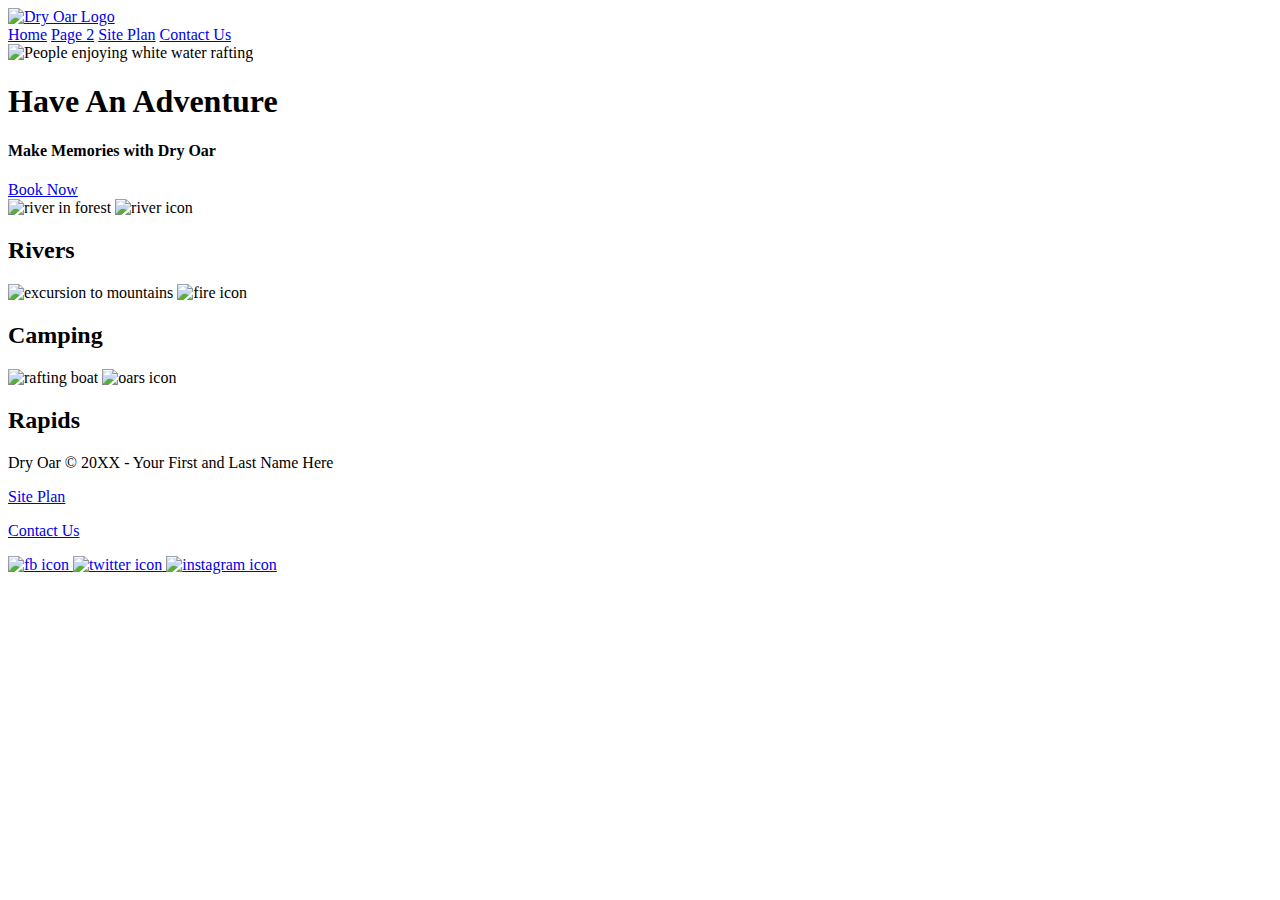
==== index.html @ b7b34950 "Add files via upload" ====
<!DOCTYPE html>
<html lang="en">
<head>
    <meta charset="UTF-8">
    <meta http-equiv="X-UA-Compatible" content="IE=edge">
    <meta name="viewport" content="width=device-width, initial-scale=1.0">
    <title>| Dry Oar Page | Home |</title>
    
<body>
    <header>
        <a id="logo" href="index.html">
            <img class="logo" src="escritorio/logo.png" alt="Dry Oar Logo">
        </a>
        <nav>
            <a href="index.html">Home</a>
            <a href="#">Page 2</a>
            <a href="site-plan-rafting.html">Site Plan</a>
            <a href="contactus.html">Contact Us</a>
        </nav>
    </header>
    <div id="hero">
        <div id="hero-box">
            <img id="img1" src="escritorio/img1.jpg" alt="People enjoying white water rafting">
        </div>
        <section id="hero-msg">
            <h1 class="home-title">Have An Adventure</h1>
            <h4>Make Memories with Dry Oar </h4>
            <div class='button-box'>
                <a class='book' href="contactus.html">Book Now</a>
            </div>
        </section>
    </div>
    <main class="home-grid">
        <section class="rivers-card">
            <img class="card-img" src="escritorio/rivers.jpg" alt="river in forest">
            <img class="icon" src="escritorio/river_icon.png" alt="river icon">
            <h2>Rivers</h2>
        </section>
        <section class="camping-card">
            <img class="card-img" src="escritorio/mountain.png" alt="excursion to mountains">
            <img class="icon" src="escritorio/campfire.webp" alt="fire icon">
            <h2>Camping</h2>
        </section>
        <section class="rapids-card">
            <img class="card-img" src="escritorio/rapids.jpg" alt="rafting boat">
            <img class="icon" src="escritorio/logo.jpg" alt="oars icon">
            <h2>Rapids</h2>
        </section>
    </main>
    <footer>
        <p>Dry Oar &copy; 20XX - Your First and Last Name Here</p>
        <p><a href="site-plan-rafting.html">Site Plan</a></p>
        <p><a href="contactus.html">Contact Us</a></p>
        <div class="social">
            <a href="https://facebook.com">
                <img src="escritorio/facebook.png" alt="fb icon">
            </a>
            <a href="https://twitter.com">
                <img src="escritorio/twitter.png" alt="twitter icon">
            </a>
            <a href="https://instagram.com">
                <img src="escritorio/Instagram.png" alt="instagram icon">
            </a>
        </div>
    </footer>
</body>
</html>
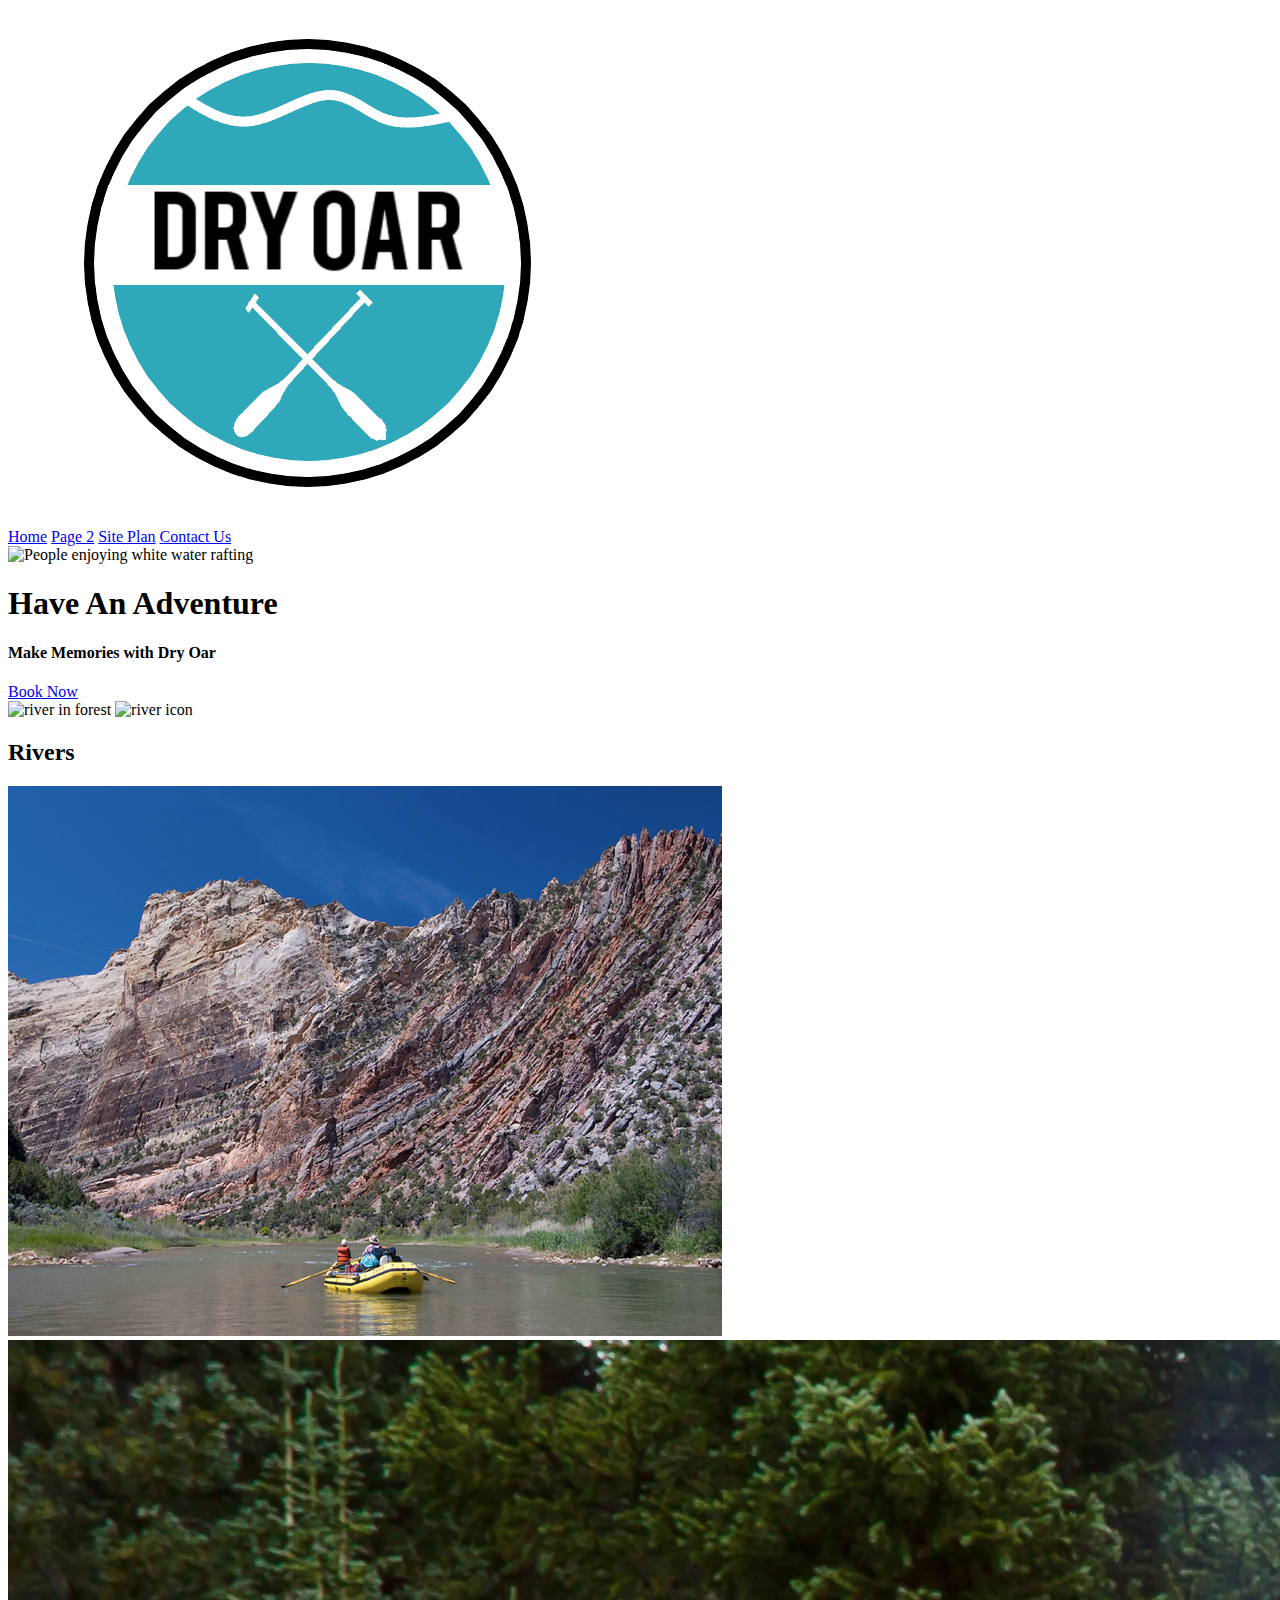
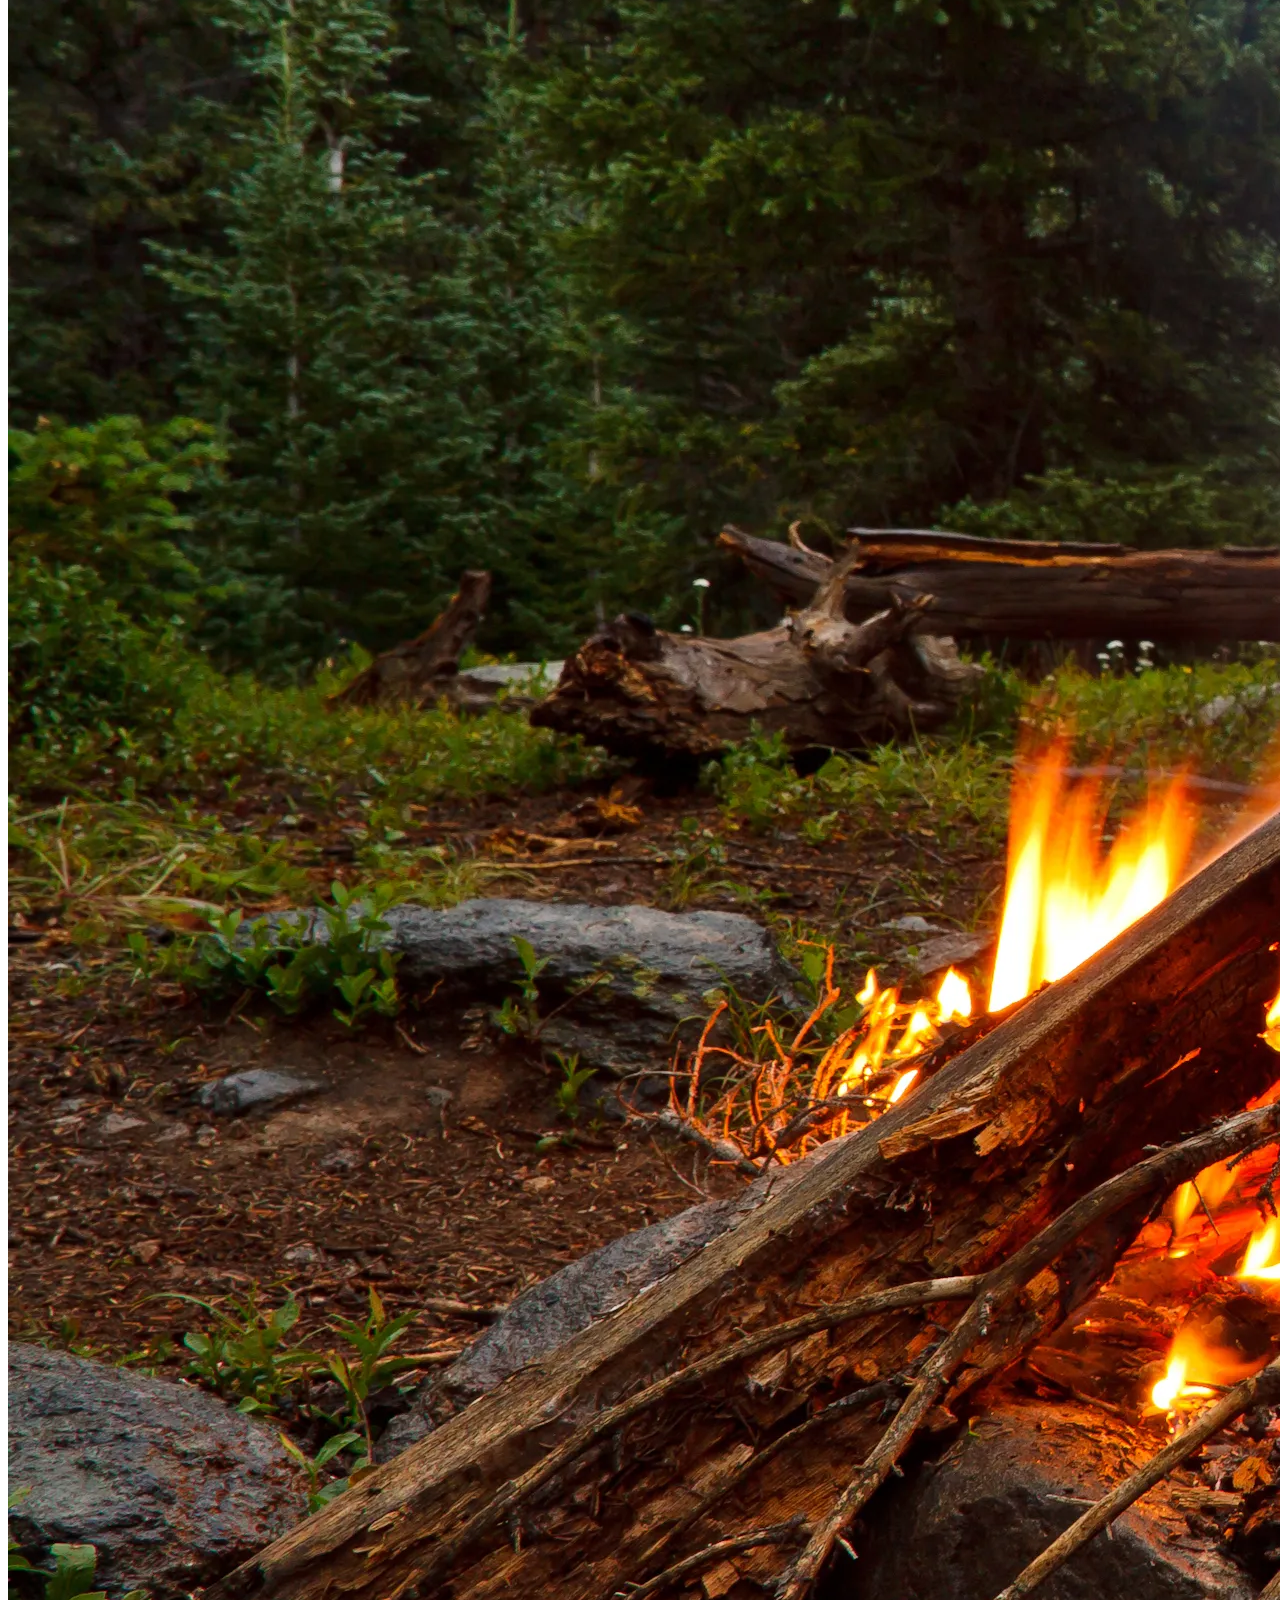
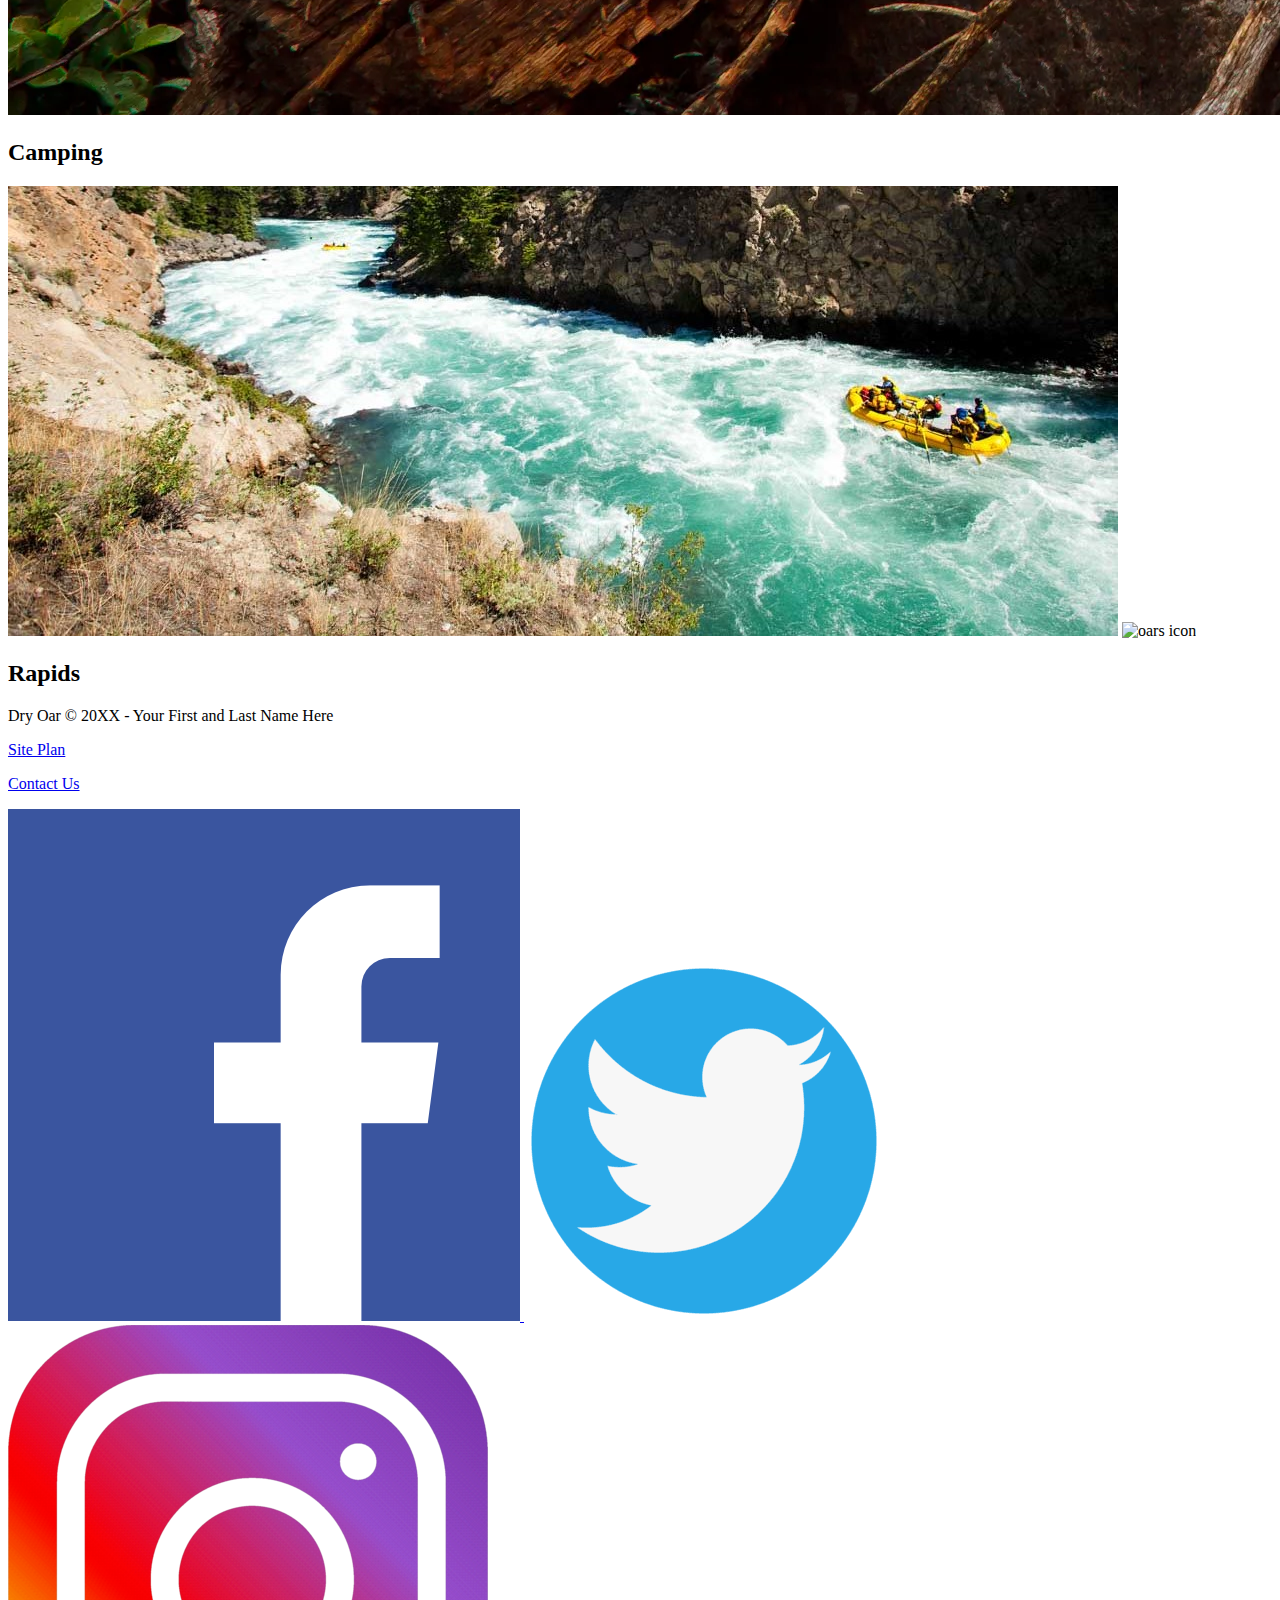
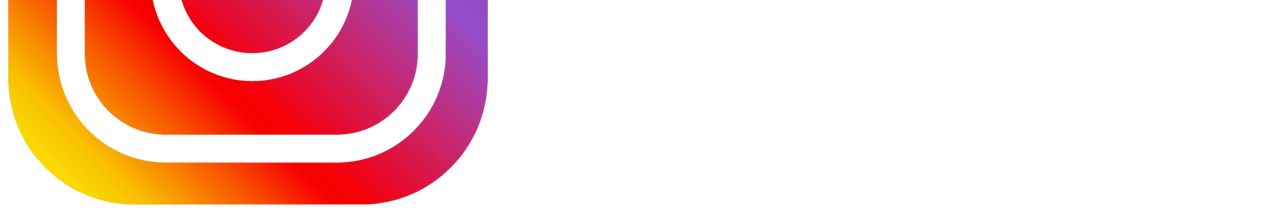
==== commit 8caad525: "Add files via upload" ====
--- a/index.html
+++ b/index.html
@@ -9,7 +9,7 @@
 <body>
     <header>
         <a id="logo" href="index.html">
-            <img class="logo" src="escritorio/logo.png" alt="Dry Oar Logo">
+            <img class="logo" src="images/logo.png" alt="Dry Oar Logo">
         </a>
         <nav>
             <a href="index.html">Home</a>
@@ -20,7 +20,7 @@
     </header>
     <div id="hero">
         <div id="hero-box">
-            <img id="img1" src="escritorio/img1.jpg" alt="People enjoying white water rafting">
+            <img id="img1" src="images/img1.jpg" alt="People enjoying white water rafting">
         </div>
         <section id="hero-msg">
             <h1 class="home-title">Have An Adventure</h1>
@@ -32,18 +32,18 @@
     </div>
     <main class="home-grid">
         <section class="rivers-card">
-            <img class="card-img" src="escritorio/rivers.jpg" alt="river in forest">
-            <img class="icon" src="escritorio/river_icon.png" alt="river icon">
+            <img class="card-img" src="images/" alt="river in forest">
+            <img class="icon" src="images/river_icon.png" alt="river icon">
             <h2>Rivers</h2>
         </section>
         <section class="camping-card">
-            <img class="card-img" src="escritorio/mountain.png" alt="excursion to mountains">
-            <img class="icon" src="escritorio/campfire.webp" alt="fire icon">
+            <img class="card-img" src="images/mountain.png" alt="excursion to mountains">
+            <img class="icon" src="images/campfire.webp" alt="fire icon">
             <h2>Camping</h2>
         </section>
         <section class="rapids-card">
-            <img class="card-img" src="escritorio/rapids.jpg" alt="rafting boat">
-            <img class="icon" src="escritorio/logo.jpg" alt="oars icon">
+            <img class="card-img" src="images/rapids.jpg" alt="rafting boat">
+            <img class="icon" src="images/logo.jpg" alt="oars icon">
             <h2>Rapids</h2>
         </section>
     </main>
@@ -53,13 +53,13 @@
         <p><a href="contactus.html">Contact Us</a></p>
         <div class="social">
             <a href="https://facebook.com">
-                <img src="escritorio/facebook.png" alt="fb icon">
+                <img src="images/facebook.png" alt="fb icon">
             </a>
             <a href="https://twitter.com">
-                <img src="escritorio/twitter.png" alt="twitter icon">
+                <img src="images/twitter.png" alt="twitter icon">
             </a>
             <a href="https://instagram.com">
-                <img src="escritorio/Instagram.png" alt="instagram icon">
+                <img src="images/Instagram.png" alt="instagram icon">
             </a>
         </div>
     </footer>
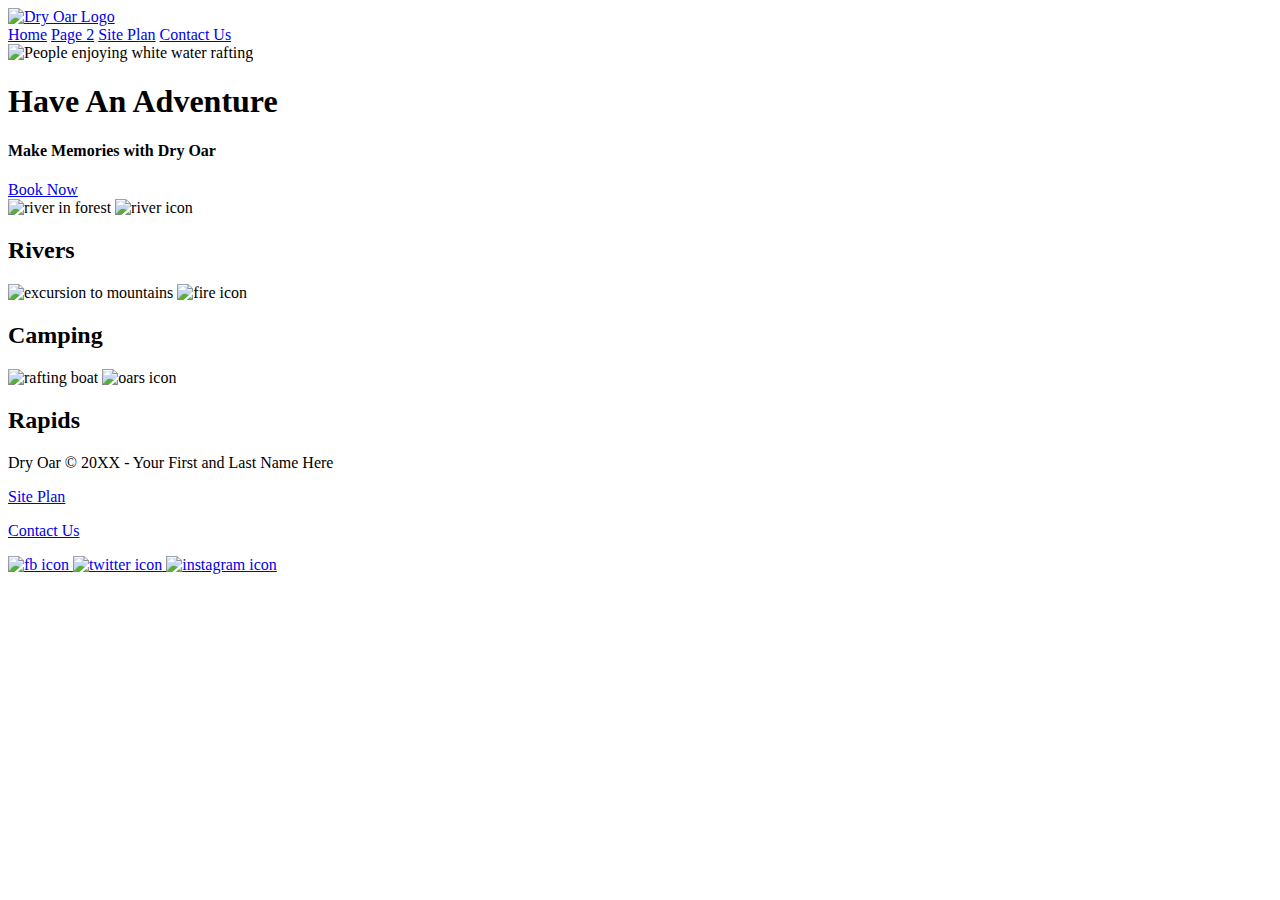
==== commit ec62a583: "Update index.html" ====
--- a/index.html
+++ b/index.html
@@ -9,7 +9,7 @@
 <body>
     <header>
         <a id="logo" href="index.html">
-            <img class="logo" src="images/logo.png" alt="Dry Oar Logo">
+            <img class="logo" src="escritorio/logo.png" alt="Dry Oar Logo">
         </a>
         <nav>
             <a href="index.html">Home</a>
@@ -20,7 +20,7 @@
     </header>
     <div id="hero">
         <div id="hero-box">
-            <img id="img1" src="images/img1.jpg" alt="People enjoying white water rafting">
+            <img id="img1" src="escritorio/img1.jpg" alt="People enjoying white water rafting">
         </div>
         <section id="hero-msg">
             <h1 class="home-title">Have An Adventure</h1>
@@ -32,18 +32,18 @@
     </div>
     <main class="home-grid">
         <section class="rivers-card">
-            <img class="card-img" src="images/" alt="river in forest">
-            <img class="icon" src="images/river_icon.png" alt="river icon">
+            <img class="card-img" src="escritorio/rivers.jpg" alt="river in forest">
+            <img class="icon" src="escritorio/river_icon.png" alt="river icon">
             <h2>Rivers</h2>
         </section>
         <section class="camping-card">
-            <img class="card-img" src="images/mountain.png" alt="excursion to mountains">
-            <img class="icon" src="images/campfire.webp" alt="fire icon">
+            <img class="card-img" src="escritorio/mountain.png" alt="excursion to mountains">
+            <img class="icon" src="escritorio/campfire.webp" alt="fire icon">
             <h2>Camping</h2>
         </section>
         <section class="rapids-card">
-            <img class="card-img" src="images/rapids.jpg" alt="rafting boat">
-            <img class="icon" src="images/logo.jpg" alt="oars icon">
+            <img class="card-img" src="escritorio/rapids.jpg" alt="rafting boat">
+            <img class="icon" src="escritorio/logo.jpg" alt="oars icon">
             <h2>Rapids</h2>
         </section>
     </main>
@@ -53,15 +53,15 @@
         <p><a href="contactus.html">Contact Us</a></p>
         <div class="social">
             <a href="https://facebook.com">
-                <img src="images/facebook.png" alt="fb icon">
+                <img src="escritorio/facebook.png" alt="fb icon">
             </a>
             <a href="https://twitter.com">
-                <img src="images/twitter.png" alt="twitter icon">
+                <img src="escritorio/twitter.png" alt="twitter icon">
             </a>
             <a href="https://instagram.com">
-                <img src="images/Instagram.png" alt="instagram icon">
+                <img src="escritorio/Instagram.png" alt="instagram icon">
             </a>
         </div>
     </footer>
 </body>
-</html>+</html>
